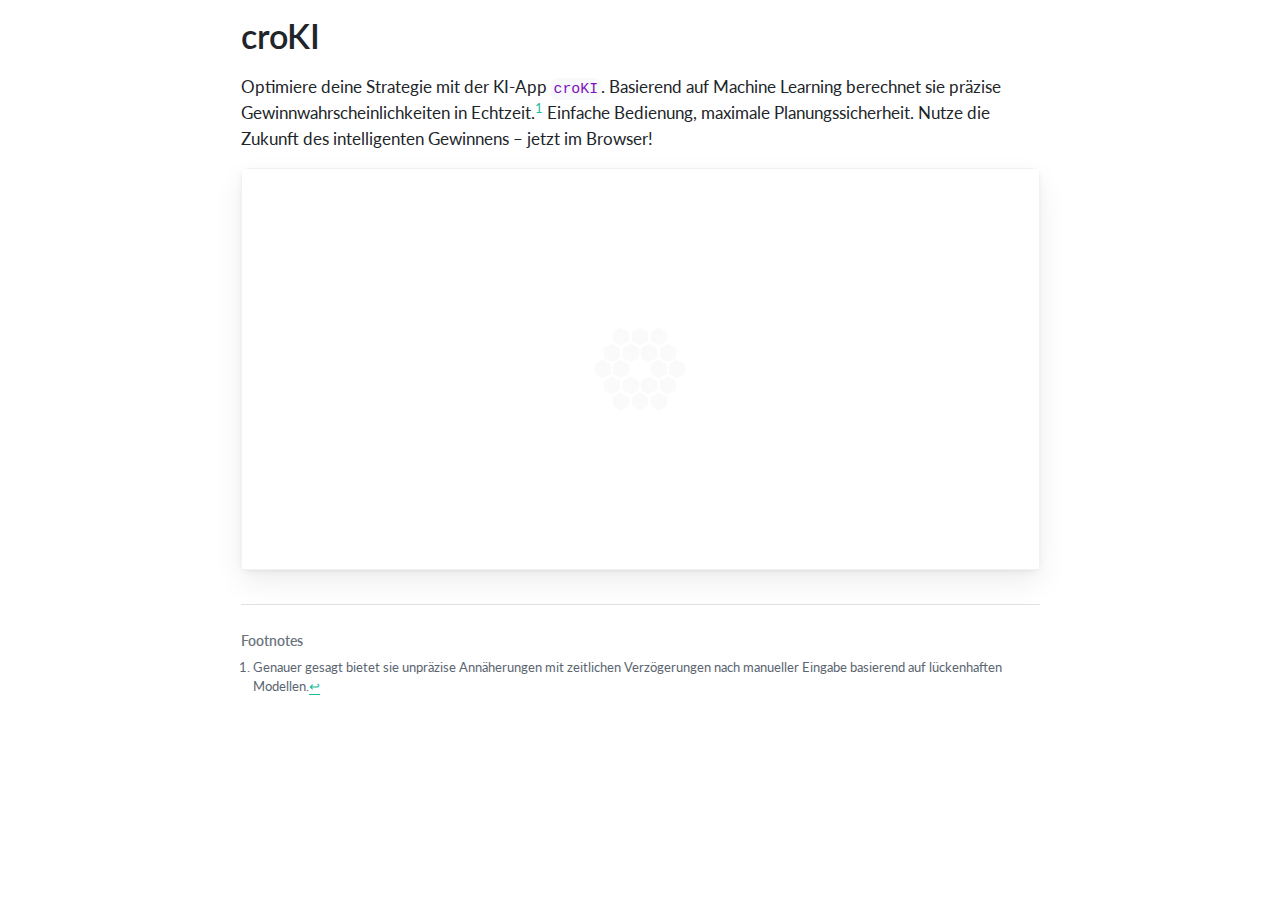
==== croKI.html @ cc106faa "made model more intuitive" ====
<!DOCTYPE html>
<html xmlns="http://www.w3.org/1999/xhtml" lang="en" xml:lang="en"><head>

<meta charset="utf-8">
<meta name="generator" content="quarto-1.4.515">

<meta name="viewport" content="width=device-width, initial-scale=1.0, user-scalable=yes">


<title>croKI</title>
<style>
code{white-space: pre-wrap;}
span.smallcaps{font-variant: small-caps;}
div.columns{display: flex; gap: min(4vw, 1.5em);}
div.column{flex: auto; overflow-x: auto;}
div.hanging-indent{margin-left: 1.5em; text-indent: -1.5em;}
ul.task-list{list-style: none;}
ul.task-list li input[type="checkbox"] {
  width: 0.8em;
  margin: 0 0.8em 0.2em -1em; /* quarto-specific, see https://github.com/quarto-dev/quarto-cli/issues/4556 */ 
  vertical-align: middle;
}
</style>


<script src="croKI_files/libs/clipboard/clipboard.min.js"></script>
<script src="croKI_files/libs/quarto-html/quarto.js"></script>
<script src="croKI_files/libs/quarto-html/popper.min.js"></script>
<script src="croKI_files/libs/quarto-html/tippy.umd.min.js"></script>
<script src="croKI_files/libs/quarto-html/anchor.min.js"></script>
<link href="croKI_files/libs/quarto-html/tippy.css" rel="stylesheet">
<link href="croKI_files/libs/quarto-html/quarto-syntax-highlighting.css" rel="stylesheet" id="quarto-text-highlighting-styles">
<script src="croKI_files/libs/bootstrap/bootstrap.min.js"></script>
<link href="croKI_files/libs/bootstrap/bootstrap-icons.css" rel="stylesheet">
<link href="croKI_files/libs/bootstrap/bootstrap.min.css" rel="stylesheet" id="quarto-bootstrap" data-mode="light">
<meta name="shinylive:serviceworker_dir" content=".">
<script src="croKI_files/libs/quarto-contrib/shinylive-0.2.3/shinylive/load-shinylive-sw.js" type="module"></script>
<script src="croKI_files/libs/quarto-contrib/shinylive-0.2.3/shinylive/run-python-blocks.js" type="module"></script>
<link href="croKI_files/libs/quarto-contrib/shinylive-0.2.3/shinylive/shinylive.css" rel="stylesheet">
<link href="croKI_files/libs/quarto-contrib/shinylive-quarto-css/shinylive-quarto.css" rel="stylesheet">


</head>

<body class="fullcontent">

<div id="quarto-content" class="page-columns page-rows-contents page-layout-article">

<main class="content" id="quarto-document-content">

<header id="title-block-header" class="quarto-title-block default">
<div class="quarto-title">
<h1 class="title">croKI</h1>
</div>



<div class="quarto-title-meta">

    
  
    
  </div>
  


</header>


<p>Optimiere deine Strategie mit der KI-App <code>croKI</code>. Basierend auf Machine Learning berechnet sie präzise Gewinnwahrscheinlichkeiten in Echtzeit.<a href="#fn1" class="footnote-ref" id="fnref1" role="doc-noteref"><sup>1</sup></a> Einfache Bedienung, maximale Planungssicherheit. Nutze die Zukunft des intelligenten Gewinnens – jetzt im Browser!</p>
<pre class="shinylive-r" data-engine="r"><code>#| standalone: true
#| viewerHeight: 400

library(shiny)

train_data &lt;- structure(list(winner = c(0, 0, 0, 1, 0, 0, 0, 1, 0, 0, 0, 1, 
0, 0, 0, 1, 1, 0, 0, 0, 1, 0, 0, 0, 1, 0, 0, 0, 1, 0, 0, 0, 0, 
0, 0, 1, 0, 0, 0, 1, 0, 0, 0, 1, 0, 0, 0, 1, 1, 0, 0, 0, 1, 0, 
0, 0, 1, 0, 0, 0, 1, 0, 0, 0, 0, 1, 1, 0, 0, 1, 1, 0, 0, 1, 1, 
0, 0, 1, 1, 0, 1, 0, 0, 0, 1, 0, 0, 0, 1, 0, 0, 0, 1, 0, 0, 0, 
0, 0, 1, 0, 0, 0, 1, 0, 0, 0, 1, 0, 0, 0, 1, 0, 1, 0, 0, 0, 1, 
0, 0, 0, 1, 0, 0, 0, 1, 0, 0, 0, 0, 0, 0, 1, 0, 0, 0, 1, 0, 0, 
0, 1, 0, 0, 0, 1, 1, 0, 0, 0, 1, 0, 0, 0, 1, 0, 0, 0, 1, 0, 0, 
0, 1, 0, 0, 0, 1, 0, 0, 0, 1, 0, 0, 0, 1, 0, 0, 0, 1, 0, 0, 0, 
1, 0, 0, 0, 1, 0, 0, 0, 1, 0, 0, 0, 0, 1, 0, 0, 1, 0, 0, 1, 0, 
0, 1, 0, 0, 1, 0, 0, 1, 0), gesamtpunkte = c(120L, 125L, 120L, 
140L, 120L, 125L, 120L, 140L, 120L, 125L, 120L, 140L, 120L, 125L, 
120L, 140L, 170L, 100L, 105L, 150L, 170L, 100L, 105L, 150L, 170L, 
100L, 105L, 150L, 170L, 100L, 105L, 150L, 90L, 55L, 110L, 200L, 
90L, 55L, 110L, 200L, 90L, 55L, 110L, 200L, 90L, 55L, 110L, 200L, 
235L, 200L, 150L, 135L, 235L, 200L, 150L, 135L, 235L, 200L, 150L, 
135L, 235L, 200L, 150L, 135L, 115L, 155L, 155L, 125L, 115L, 155L, 
155L, 125L, 115L, 155L, 155L, 125L, 115L, 155L, 155L, 125L, 145L, 
55L, 135L, 110L, 145L, 55L, 135L, 110L, 145L, 55L, 135L, 110L, 
145L, 55L, 135L, 110L, 155L, 110L, 190L, 130L, 155L, 110L, 190L, 
130L, 155L, 110L, 190L, 130L, 155L, 110L, 190L, 130L, 215L, 160L, 
155L, 100L, 215L, 160L, 155L, 100L, 215L, 160L, 155L, 100L, 215L, 
160L, 155L, 100L, 90L, 130L, 115L, 165L, 90L, 130L, 115L, 165L, 
90L, 130L, 115L, 165L, 90L, 130L, 115L, 165L, 140L, 110L, 125L, 
110L, 140L, 110L, 125L, 110L, 140L, 110L, 125L, 110L, 140L, 110L, 
125L, 110L, 120L, 70L, 100L, 105L, 120L, 70L, 100L, 105L, 120L, 
70L, 100L, 105L, 120L, 70L, 100L, 105L, 240L, 170L, 80L, 125L, 
240L, 170L, 80L, 125L, 240L, 170L, 80L, 125L, 240L, 170L, 80L, 
125L, 125L, 165L, 65L, 125L, 165L, 65L, 125L, 165L, 65L, 80L, 
135L, 80L, 80L, 135L, 80L, 80L, 135L, 80L), rundenPunkte_kumuliert = c(0L, 
55L, 50L, 60L, 40L, 75L, 100L, 85L, 60L, 95L, 120L, 120L, 120L, 
125L, 120L, 140L, 70L, 30L, 40L, 45L, 110L, 60L, 70L, 75L, 130L, 
70L, 85L, 110L, 170L, 100L, 105L, 150L, 5L, 20L, 10L, 70L, 45L, 
30L, 25L, 100L, 80L, 40L, 70L, 155L, 90L, 55L, 110L, 200L, 80L, 
35L, 45L, 15L, 110L, 80L, 75L, 45L, 210L, 140L, 100L, 95L, 235L, 
200L, 150L, 135L, 30L, 35L, 65L, 40L, 30L, 55L, 80L, 80L, 85L, 
105L, 135L, 110L, 115L, 155L, 155L, 125L, 20L, 0L, 25L, 40L, 
50L, 10L, 65L, 60L, 105L, 25L, 115L, 95L, 145L, 55L, 135L, 110L, 
50L, 45L, 55L, 50L, 95L, 65L, 95L, 90L, 130L, 110L, 160L, 120L, 
155L, 110L, 190L, 130L, 20L, 5L, 45L, 30L, 80L, 40L, 80L, 75L, 
170L, 90L, 80L, 85L, 215L, 160L, 155L, 100L, 30L, 10L, 15L, 20L, 
30L, 60L, 35L, 70L, 70L, 100L, 75L, 125L, 90L, 130L, 115L, 165L, 
40L, 0L, 30L, 25L, 100L, 0L, 60L, 55L, 110L, 55L, 90L, 90L, 140L, 
110L, 125L, 110L, 0L, 20L, 0L, 35L, 40L, 20L, 30L, 70L, 95L, 
40L, 40L, 80L, 120L, 70L, 100L, 105L, 65L, 70L, 15L, 10L, 130L, 
100L, 15L, 10L, 210L, 145L, 30L, 95L, 240L, 170L, 80L, 125L, 
55L, 60L, 25L, 75L, 85L, 35L, 125L, 165L, 65L, 30L, 90L, 40L, 
60L, 100L, 75L, 80L, 135L, 80L), Round = c(1L, 1L, 1L, 1L, 2L, 
2L, 2L, 2L, 3L, 3L, 3L, 3L, 4L, 4L, 4L, 4L, 1L, 1L, 1L, 1L, 2L, 
2L, 2L, 2L, 3L, 3L, 3L, 3L, 4L, 4L, 4L, 4L, 1L, 1L, 1L, 1L, 2L, 
2L, 2L, 2L, 3L, 3L, 3L, 3L, 4L, 4L, 4L, 4L, 1L, 1L, 1L, 1L, 2L, 
2L, 2L, 2L, 3L, 3L, 3L, 3L, 4L, 4L, 4L, 4L, 1L, 1L, 1L, 1L, 2L, 
2L, 2L, 2L, 3L, 3L, 3L, 3L, 4L, 4L, 4L, 4L, 1L, 1L, 1L, 1L, 2L, 
2L, 2L, 2L, 3L, 3L, 3L, 3L, 4L, 4L, 4L, 4L, 1L, 1L, 1L, 1L, 2L, 
2L, 2L, 2L, 3L, 3L, 3L, 3L, 4L, 4L, 4L, 4L, 1L, 1L, 1L, 1L, 2L, 
2L, 2L, 2L, 3L, 3L, 3L, 3L, 4L, 4L, 4L, 4L, 1L, 1L, 1L, 1L, 2L, 
2L, 2L, 2L, 3L, 3L, 3L, 3L, 4L, 4L, 4L, 4L, 1L, 1L, 1L, 1L, 2L, 
2L, 2L, 2L, 3L, 3L, 3L, 3L, 4L, 4L, 4L, 4L, 1L, 1L, 1L, 1L, 2L, 
2L, 2L, 2L, 3L, 3L, 3L, 3L, 4L, 4L, 4L, 4L, 1L, 1L, 1L, 1L, 2L, 
2L, 2L, 2L, 3L, 3L, 3L, 3L, 4L, 4L, 4L, 4L, 1L, 1L, 1L, 2L, 2L, 
2L, 3L, 3L, 3L, 1L, 1L, 1L, 2L, 2L, 2L, 3L, 3L, 3L), abstandZu1_kumuliert = c(60, 
5, 10, 0, 60, 25, 0, 15, 60, 25, 0, 0, 20, 15, 20, 0, 0, 40, 
30, 25, 0, 50, 40, 35, 0, 60, 45, 20, 0, 70, 65, 20, 65, 50, 
60, 0, 55, 70, 75, 0, 75, 115, 85, 0, 110, 145, 90, 0, 0, 45, 
35, 65, 0, 30, 35, 65, 0, 70, 110, 115, 0, 35, 85, 100, 35, 30, 
0, 25, 50, 25, 0, 0, 50, 30, 0, 25, 40, 0, 0, 30, 20, 40, 15, 
0, 15, 55, 0, 5, 10, 90, 0, 20, 0, 90, 10, 35, 5, 10, 0, 5, 0, 
30, 0, 5, 30, 50, 0, 40, 35, 80, 0, 60, 25, 40, 0, 15, 0, 40, 
0, 5, 0, 80, 90, 85, 0, 55, 60, 115, 0, 20, 15, 10, 40, 10, 35, 
0, 55, 25, 50, 0, 75, 35, 50, 0, 0, 40, 10, 15, 0, 100, 40, 45, 
0, 55, 20, 20, 0, 30, 15, 30, 35, 15, 35, 0, 30, 50, 40, 0, 0, 
55, 55, 15, 0, 50, 20, 15, 5, 0, 55, 60, 0, 30, 115, 120, 0, 
65, 180, 115, 0, 70, 160, 115, 5, 0, 35, 10, 0, 50, 40, 0, 100, 
60, 0, 50, 40, 0, 25, 55, 0, 55)), row.names = c(NA, -210L), class = c("tbl_df", 
"tbl", "data.frame"))

ui &lt;- fluidPage(
  wellPanel(
    selectInput(inputId = "round",
                label = "Spielrunde",
                choices = c(1:3),
                selected = 1),
    sliderInput(inputId = "score",
                label = "Gesamtpunkte",
                min = 0,
                max = 200,
                step = 5,
                value = 35),
    sliderInput(inputId = "deficit",
                label = "Punkte zu Platz 1",
                min = 0,
                max = 100,
                step = 5,
                value = 10)
  ),
  
  wellPanel(
    textOutput(outputId = "text")
  )
)

server &lt;- function(input, output, session) {
  modelLR &lt;-  reactiveValues(prob = NULL)
  modelOLS &lt;-  reactiveValues(score = NULL)
  observe({
    LR &lt;- glm(winner ~ rundenPunkte_kumuliert*Round + abstandZu1_kumuliert*Round, data = train_data, family = "binomial")
    OLS &lt;- lm(gesamtpunkte ~ rundenPunkte_kumuliert*Round, data = train_data)
    new &lt;- data.frame(rundenPunkte_kumuliert  = as.numeric(input$score),
                      Round = as.numeric(input$round),
                      abstandZu1_kumuliert = as.numeric(input$deficit))
    modelLR$prob &lt;- predict(LR, new, type = "response")
    modelOLS$score &lt;- round(predict(OLS, new) / 5) * 5 
  })
  output$text &lt;- renderText({
    paste0("Gewinnwahrscheinlichkeit: ", round(modelLR$prob, 3), " (", modelOLS$score, " Punkte)")
  })
}

shinyApp(ui = ui, server = server)</code></pre>


<div id="quarto-appendix" class="default"><aside id="footnotes" class="footnotes footnotes-end-of-document" role="doc-endnotes"><h2 class="anchored quarto-appendix-heading">Footnotes</h2>

<ol>
<li id="fn1"><p>Genauer gesagt bietet sie unpräzise Annäherungen mit zeitlichen Verzögerungen nach manueller Eingabe basierend auf lückenhaften Modellen.<a href="#fnref1" class="footnote-back" role="doc-backlink">↩︎</a></p></li>
</ol>
</aside></div></main>
<!-- /main column -->
<script id="quarto-html-after-body" type="application/javascript">
window.document.addEventListener("DOMContentLoaded", function (event) {
  const toggleBodyColorMode = (bsSheetEl) => {
    const mode = bsSheetEl.getAttribute("data-mode");
    const bodyEl = window.document.querySelector("body");
    if (mode === "dark") {
      bodyEl.classList.add("quarto-dark");
      bodyEl.classList.remove("quarto-light");
    } else {
      bodyEl.classList.add("quarto-light");
      bodyEl.classList.remove("quarto-dark");
    }
  }
  const toggleBodyColorPrimary = () => {
    const bsSheetEl = window.document.querySelector("link#quarto-bootstrap");
    if (bsSheetEl) {
      toggleBodyColorMode(bsSheetEl);
    }
  }
  toggleBodyColorPrimary();  
  const icon = "";
  const anchorJS = new window.AnchorJS();
  anchorJS.options = {
    placement: 'right',
    icon: icon
  };
  anchorJS.add('.anchored');
  const isCodeAnnotation = (el) => {
    for (const clz of el.classList) {
      if (clz.startsWith('code-annotation-')) {                     
        return true;
      }
    }
    return false;
  }
  const clipboard = new window.ClipboardJS('.code-copy-button', {
    text: function(trigger) {
      const codeEl = trigger.previousElementSibling.cloneNode(true);
      for (const childEl of codeEl.children) {
        if (isCodeAnnotation(childEl)) {
          childEl.remove();
        }
      }
      return codeEl.innerText;
    }
  });
  clipboard.on('success', function(e) {
    // button target
    const button = e.trigger;
    // don't keep focus
    button.blur();
    // flash "checked"
    button.classList.add('code-copy-button-checked');
    var currentTitle = button.getAttribute("title");
    button.setAttribute("title", "Copied!");
    let tooltip;
    if (window.bootstrap) {
      button.setAttribute("data-bs-toggle", "tooltip");
      button.setAttribute("data-bs-placement", "left");
      button.setAttribute("data-bs-title", "Copied!");
      tooltip = new bootstrap.Tooltip(button, 
        { trigger: "manual", 
          customClass: "code-copy-button-tooltip",
          offset: [0, -8]});
      tooltip.show();    
    }
    setTimeout(function() {
      if (tooltip) {
        tooltip.hide();
        button.removeAttribute("data-bs-title");
        button.removeAttribute("data-bs-toggle");
        button.removeAttribute("data-bs-placement");
      }
      button.setAttribute("title", currentTitle);
      button.classList.remove('code-copy-button-checked');
    }, 1000);
    // clear code selection
    e.clearSelection();
  });
  function tippyHover(el, contentFn, onTriggerFn, onUntriggerFn) {
    const config = {
      allowHTML: true,
      maxWidth: 500,
      delay: 100,
      arrow: false,
      appendTo: function(el) {
          return el.parentElement;
      },
      interactive: true,
      interactiveBorder: 10,
      theme: 'quarto',
      placement: 'bottom-start',
    };
    if (contentFn) {
      config.content = contentFn;
    }
    if (onTriggerFn) {
      config.onTrigger = onTriggerFn;
    }
    if (onUntriggerFn) {
      config.onUntrigger = onUntriggerFn;
    }
    window.tippy(el, config); 
  }
  const noterefs = window.document.querySelectorAll('a[role="doc-noteref"]');
  for (var i=0; i<noterefs.length; i++) {
    const ref = noterefs[i];
    tippyHover(ref, function() {
      // use id or data attribute instead here
      let href = ref.getAttribute('data-footnote-href') || ref.getAttribute('href');
      try { href = new URL(href).hash; } catch {}
      const id = href.replace(/^#\/?/, "");
      const note = window.document.getElementById(id);
      return note.innerHTML;
    });
  }
  const xrefs = window.document.querySelectorAll('a.quarto-xref');
  const processXRef = (id, note) => {
    // Strip column container classes
    const stripColumnClz = (el) => {
      el.classList.remove("page-full", "page-columns");
      if (el.children) {
        for (const child of el.children) {
          stripColumnClz(child);
        }
      }
    }
    stripColumnClz(note)
    const typesetMath = (el) => {
      if (window.MathJax) {
        // MathJax Typeset
        window.MathJax.typeset([el]);
      } else if (window.katex) {
        // KaTeX Render
        var mathElements = el.getElementsByClassName("math");
        var macros = [];
        for (var i = 0; i < mathElements.length; i++) {
          var texText = mathElements[i].firstChild;
          if (mathElements[i].tagName == "SPAN") {
            window.katex.render(texText.data, mathElements[i], {
              displayMode: mathElements[i].classList.contains('display'),
              throwOnError: false,
              macros: macros,
              fleqn: false
            });
          }
        }
      }
    }
    if (id === null || id.startsWith('sec-')) {
      // Special case sections, only their first couple elements
      const container = document.createElement("div");
      if (note.children && note.children.length > 2) {
        container.appendChild(note.children[0].cloneNode(true));
        for (let i = 1; i < note.children.length; i++) {
          const child = note.children[i];
          if (child.tagName === "P" && child.innerText === "") {
            continue;
          } else {
            container.appendChild(child.cloneNode(true));
            break;
          }
        }
        typesetMath(container);
        return container.innerHTML
      } else {
        typesetMath(note);
        return note.innerHTML;
      }
    } else {
      // Remove any anchor links if they are present
      const anchorLink = note.querySelector('a.anchorjs-link');
      if (anchorLink) {
        anchorLink.remove();
      }
      typesetMath(note);
      return note.innerHTML;
    }
  }
  for (var i=0; i<xrefs.length; i++) {
    const xref = xrefs[i];
    tippyHover(xref, undefined, function(instance) {
      instance.disable();
      let url = xref.getAttribute('href');
      let hash = undefined; 
      if (url.startsWith('#')) {
        hash = url;
      } else {
        try { hash = new URL(url).hash; } catch {}
      }
      if (hash) {
        const id = hash.replace(/^#\/?/, "");
        const note = window.document.getElementById(id);
        if (note !== null) {
          try {
            const html = processXRef(id, note.cloneNode(true));
            instance.setContent(html);
          } finally {
            instance.enable();
            instance.show();
          }
        } else {
          // See if we can fetch this
          fetch(url.split('#')[0])
          .then(res => res.text())
          .then(html => {
            const parser = new DOMParser();
            const htmlDoc = parser.parseFromString(html, "text/html");
            const note = htmlDoc.getElementById(id);
            if (note !== null) {
              const html = processXRef(id, note);
              instance.setContent(html);
            } 
          }).finally(() => {
            instance.enable();
            instance.show();
          });
        }
      } else {
        // See if we can fetch a full url (with no hash to target)
        // This is a special case and we should probably do some content thinning / targeting
        fetch(url)
        .then(res => res.text())
        .then(html => {
          const parser = new DOMParser();
          const htmlDoc = parser.parseFromString(html, "text/html");
          const note = htmlDoc.querySelector('main.content');
          if (note !== null) {
            // This should only happen for chapter cross references
            // (since there is no id in the URL)
            // remove the first header
            if (note.children.length > 0 && note.children[0].tagName === "HEADER") {
              note.children[0].remove();
            }
            const html = processXRef(null, note);
            instance.setContent(html);
          } 
        }).finally(() => {
          instance.enable();
          instance.show();
        });
      }
    }, function(instance) {
    });
  }
      let selectedAnnoteEl;
      const selectorForAnnotation = ( cell, annotation) => {
        let cellAttr = 'data-code-cell="' + cell + '"';
        let lineAttr = 'data-code-annotation="' +  annotation + '"';
        const selector = 'span[' + cellAttr + '][' + lineAttr + ']';
        return selector;
      }
      const selectCodeLines = (annoteEl) => {
        const doc = window.document;
        const targetCell = annoteEl.getAttribute("data-target-cell");
        const targetAnnotation = annoteEl.getAttribute("data-target-annotation");
        const annoteSpan = window.document.querySelector(selectorForAnnotation(targetCell, targetAnnotation));
        const lines = annoteSpan.getAttribute("data-code-lines").split(",");
        const lineIds = lines.map((line) => {
          return targetCell + "-" + line;
        })
        let top = null;
        let height = null;
        let parent = null;
        if (lineIds.length > 0) {
            //compute the position of the single el (top and bottom and make a div)
            const el = window.document.getElementById(lineIds[0]);
            top = el.offsetTop;
            height = el.offsetHeight;
            parent = el.parentElement.parentElement;
          if (lineIds.length > 1) {
            const lastEl = window.document.getElementById(lineIds[lineIds.length - 1]);
            const bottom = lastEl.offsetTop + lastEl.offsetHeight;
            height = bottom - top;
          }
          if (top !== null && height !== null && parent !== null) {
            // cook up a div (if necessary) and position it 
            let div = window.document.getElementById("code-annotation-line-highlight");
            if (div === null) {
              div = window.document.createElement("div");
              div.setAttribute("id", "code-annotation-line-highlight");
              div.style.position = 'absolute';
              parent.appendChild(div);
            }
            div.style.top = top - 2 + "px";
            div.style.height = height + 4 + "px";
            div.style.left = 0;
            let gutterDiv = window.document.getElementById("code-annotation-line-highlight-gutter");
            if (gutterDiv === null) {
              gutterDiv = window.document.createElement("div");
              gutterDiv.setAttribute("id", "code-annotation-line-highlight-gutter");
              gutterDiv.style.position = 'absolute';
              const codeCell = window.document.getElementById(targetCell);
              const gutter = codeCell.querySelector('.code-annotation-gutter');
              gutter.appendChild(gutterDiv);
            }
            gutterDiv.style.top = top - 2 + "px";
            gutterDiv.style.height = height + 4 + "px";
          }
          selectedAnnoteEl = annoteEl;
        }
      };
      const unselectCodeLines = () => {
        const elementsIds = ["code-annotation-line-highlight", "code-annotation-line-highlight-gutter"];
        elementsIds.forEach((elId) => {
          const div = window.document.getElementById(elId);
          if (div) {
            div.remove();
          }
        });
        selectedAnnoteEl = undefined;
      };
        // Handle positioning of the toggle
    window.addEventListener(
      "resize",
      throttle(() => {
        elRect = undefined;
        if (selectedAnnoteEl) {
          selectCodeLines(selectedAnnoteEl);
        }
      }, 10)
    );
    function throttle(fn, ms) {
    let throttle = false;
    let timer;
      return (...args) => {
        if(!throttle) { // first call gets through
            fn.apply(this, args);
            throttle = true;
        } else { // all the others get throttled
            if(timer) clearTimeout(timer); // cancel #2
            timer = setTimeout(() => {
              fn.apply(this, args);
              timer = throttle = false;
            }, ms);
        }
      };
    }
      // Attach click handler to the DT
      const annoteDls = window.document.querySelectorAll('dt[data-target-cell]');
      for (const annoteDlNode of annoteDls) {
        annoteDlNode.addEventListener('click', (event) => {
          const clickedEl = event.target;
          if (clickedEl !== selectedAnnoteEl) {
            unselectCodeLines();
            const activeEl = window.document.querySelector('dt[data-target-cell].code-annotation-active');
            if (activeEl) {
              activeEl.classList.remove('code-annotation-active');
            }
            selectCodeLines(clickedEl);
            clickedEl.classList.add('code-annotation-active');
          } else {
            // Unselect the line
            unselectCodeLines();
            clickedEl.classList.remove('code-annotation-active');
          }
        });
      }
  const findCites = (el) => {
    const parentEl = el.parentElement;
    if (parentEl) {
      const cites = parentEl.dataset.cites;
      if (cites) {
        return {
          el,
          cites: cites.split(' ')
        };
      } else {
        return findCites(el.parentElement)
      }
    } else {
      return undefined;
    }
  };
  var bibliorefs = window.document.querySelectorAll('a[role="doc-biblioref"]');
  for (var i=0; i<bibliorefs.length; i++) {
    const ref = bibliorefs[i];
    const citeInfo = findCites(ref);
    if (citeInfo) {
      tippyHover(citeInfo.el, function() {
        var popup = window.document.createElement('div');
        citeInfo.cites.forEach(function(cite) {
          var citeDiv = window.document.createElement('div');
          citeDiv.classList.add('hanging-indent');
          citeDiv.classList.add('csl-entry');
          var biblioDiv = window.document.getElementById('ref-' + cite);
          if (biblioDiv) {
            citeDiv.innerHTML = biblioDiv.innerHTML;
          }
          popup.appendChild(citeDiv);
        });
        return popup.innerHTML;
      });
    }
  }
});
</script>
</div> <!-- /content -->




</body></html>
---- croKI_files/libs/quarto-html/tippy.css ----
.tippy-box[data-animation=fade][data-state=hidden]{opacity:0}[data-tippy-root]{max-width:calc(100vw - 10px)}.tippy-box{position:relative;background-color:#333;color:#fff;border-radius:4px;font-size:14px;line-height:1.4;white-space:normal;outline:0;transition-property:transform,visibility,opacity}.tippy-box[data-placement^=top]>.tippy-arrow{bottom:0}.tippy-box[data-placement^=top]>.tippy-arrow:before{bottom:-7px;left:0;border-width:8px 8px 0;border-top-color:initial;transform-origin:center top}.tippy-box[data-placement^=bottom]>.tippy-arrow{top:0}.tippy-box[data-placement^=bottom]>.tippy-arrow:before{top:-7px;left:0;border-width:0 8px 8px;border-bottom-color:initial;transform-origin:center bottom}.tippy-box[data-placement^=left]>.tippy-arrow{right:0}.tippy-box[data-placement^=left]>.tippy-arrow:before{border-width:8px 0 8px 8px;border-left-color:initial;right:-7px;transform-origin:center left}.tippy-box[data-placement^=right]>.tippy-arrow{left:0}.tippy-box[data-placement^=right]>.tippy-arrow:before{left:-7px;border-width:8px 8px 8px 0;border-right-color:initial;transform-origin:center right}.tippy-box[data-inertia][data-state=visible]{transition-timing-function:cubic-bezier(.54,1.5,.38,1.11)}.tippy-arrow{width:16px;height:16px;color:#333}.tippy-arrow:before{content:"";position:absolute;border-color:transparent;border-style:solid}.tippy-content{position:relative;padding:5px 9px;z-index:1}
---- croKI_files/libs/quarto-html/quarto-syntax-highlighting.css ----
/* quarto syntax highlight colors */
:root {
  --quarto-hl-ot-color: #003B4F;
  --quarto-hl-at-color: #657422;
  --quarto-hl-ss-color: #20794D;
  --quarto-hl-an-color: #5E5E5E;
  --quarto-hl-fu-color: #4758AB;
  --quarto-hl-st-color: #20794D;
  --quarto-hl-cf-color: #003B4F;
  --quarto-hl-op-color: #5E5E5E;
  --quarto-hl-er-color: #AD0000;
  --quarto-hl-bn-color: #AD0000;
  --quarto-hl-al-color: #AD0000;
  --quarto-hl-va-color: #111111;
  --quarto-hl-bu-color: inherit;
  --quarto-hl-ex-color: inherit;
  --quarto-hl-pp-color: #AD0000;
  --quarto-hl-in-color: #5E5E5E;
  --quarto-hl-vs-color: #20794D;
  --quarto-hl-wa-color: #5E5E5E;
  --quarto-hl-do-color: #5E5E5E;
  --quarto-hl-im-color: #00769E;
  --quarto-hl-ch-color: #20794D;
  --quarto-hl-dt-color: #AD0000;
  --quarto-hl-fl-color: #AD0000;
  --quarto-hl-co-color: #5E5E5E;
  --quarto-hl-cv-color: #5E5E5E;
  --quarto-hl-cn-color: #8f5902;
  --quarto-hl-sc-color: #5E5E5E;
  --quarto-hl-dv-color: #AD0000;
  --quarto-hl-kw-color: #003B4F;
}

/* other quarto variables */
:root {
  --quarto-font-monospace: SFMono-Regular, Menlo, Monaco, Consolas, "Liberation Mono", "Courier New", monospace;
}

pre > code.sourceCode > span {
  color: #003B4F;
}

code span {
  color: #003B4F;
}

code.sourceCode > span {
  color: #003B4F;
}

div.sourceCode,
div.sourceCode pre.sourceCode {
  color: #003B4F;
}

code span.ot {
  color: #003B4F;
  font-style: inherit;
}

code span.at {
  color: #657422;
  font-style: inherit;
}

code span.ss {
  color: #20794D;
  font-style: inherit;
}

code span.an {
  color: #5E5E5E;
  font-style: inherit;
}

code span.fu {
  color: #4758AB;
  font-style: inherit;
}

code span.st {
  color: #20794D;
  font-style: inherit;
}

code span.cf {
  color: #003B4F;
  font-style: inherit;
}

code span.op {
  color: #5E5E5E;
  font-style: inherit;
}

code span.er {
  color: #AD0000;
  font-style: inherit;
}

code span.bn {
  color: #AD0000;
  font-style: inherit;
}

code span.al {
  color: #AD0000;
  font-style: inherit;
}

code span.va {
  color: #111111;
  font-style: inherit;
}

code span.bu {
  font-style: inherit;
}

code span.ex {
  font-style: inherit;
}

code span.pp {
  color: #AD0000;
  font-style: inherit;
}

code span.in {
  color: #5E5E5E;
  font-style: inherit;
}

code span.vs {
  color: #20794D;
  font-style: inherit;
}

code span.wa {
  color: #5E5E5E;
  font-style: italic;
}

code span.do {
  color: #5E5E5E;
  font-style: italic;
}

code span.im {
  color: #00769E;
  font-style: inherit;
}

code span.ch {
  color: #20794D;
  font-style: inherit;
}

code span.dt {
  color: #AD0000;
  font-style: inherit;
}

code span.fl {
  color: #AD0000;
  font-style: inherit;
}

code span.co {
  color: #5E5E5E;
  font-style: inherit;
}

code span.cv {
  color: #5E5E5E;
  font-style: italic;
}

code span.cn {
  color: #8f5902;
  font-style: inherit;
}

code span.sc {
  color: #5E5E5E;
  font-style: inherit;
}

code span.dv {
  color: #AD0000;
  font-style: inherit;
}

code span.kw {
  color: #003B4F;
  font-style: inherit;
}

.prevent-inlining {
  content: "</";
}

/*# sourceMappingURL=debc5d5d77c3f9108843748ff7464032.css.map */
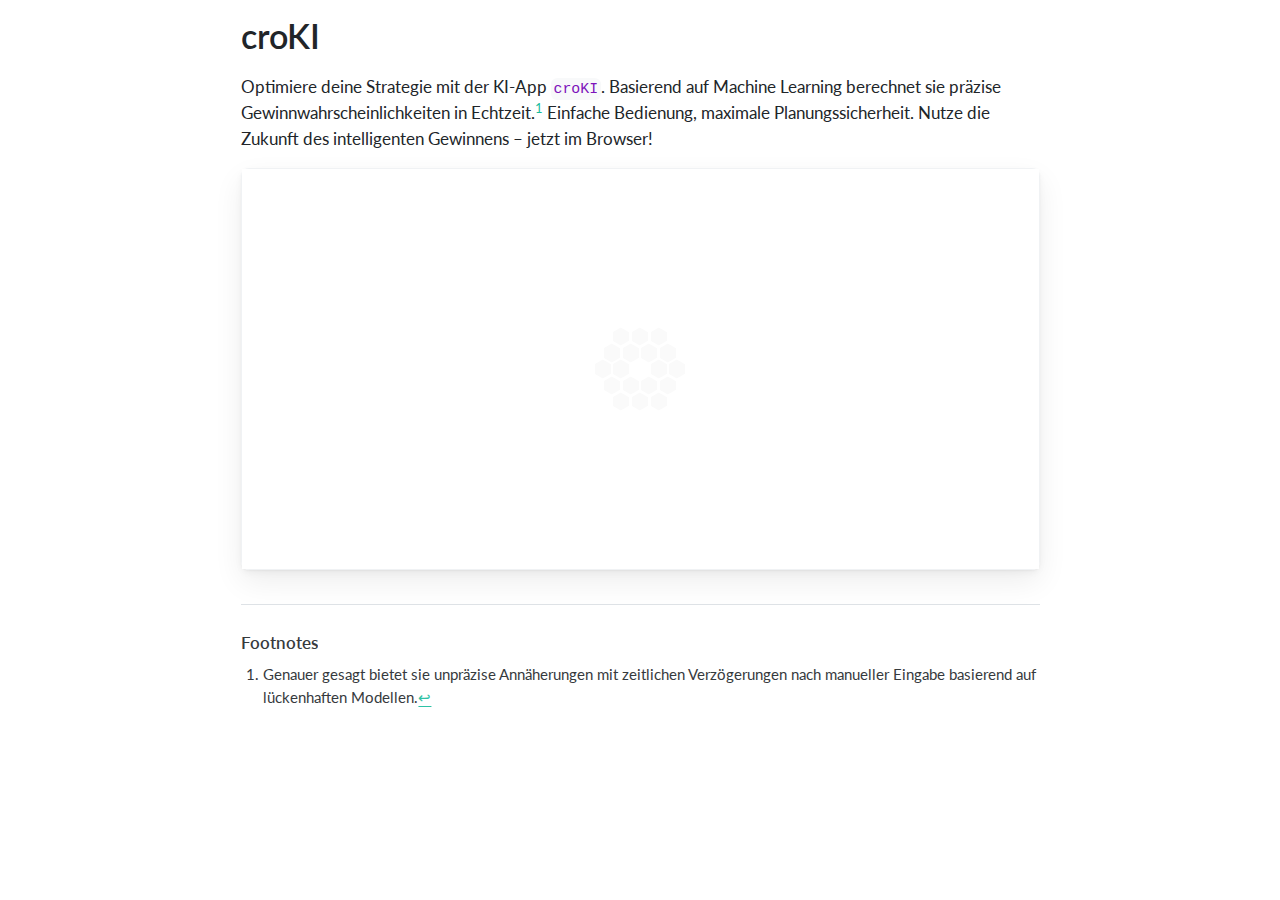
==== commit 82ea1fc3: "Built site for gh-pages" ====
--- a/croKI.html
+++ b/croKI.html
@@ -2,7 +2,7 @@
 <html xmlns="http://www.w3.org/1999/xhtml" lang="en" xml:lang="en"><head>
 
 <meta charset="utf-8">
-<meta name="generator" content="quarto-1.4.515">
+<meta name="generator" content="quarto-1.4.525">
 
 <meta name="viewport" content="width=device-width, initial-scale=1.0, user-scalable=yes">
 
@@ -194,12 +194,12 @@
 shinyApp(ui = ui, server = server)</code></pre>
 
 
-<div id="quarto-appendix" class="default"><aside id="footnotes" class="footnotes footnotes-end-of-document" role="doc-endnotes"><h2 class="anchored quarto-appendix-heading">Footnotes</h2>
+<div id="quarto-appendix" class="default"><section id="footnotes" class="footnotes footnotes-end-of-document" role="doc-endnotes"><h2 class="anchored quarto-appendix-heading">Footnotes</h2>
 
 <ol>
 <li id="fn1"><p>Genauer gesagt bietet sie unpräzise Annäherungen mit zeitlichen Verzögerungen nach manueller Eingabe basierend auf lückenhaften Modellen.<a href="#fnref1" class="footnote-back" role="doc-backlink">↩︎</a></p></li>
 </ol>
-</aside></div></main>
+</section></div></main>
 <!-- /main column -->
 <script id="quarto-html-after-body" type="application/javascript">
 window.document.addEventListener("DOMContentLoaded", function (event) {
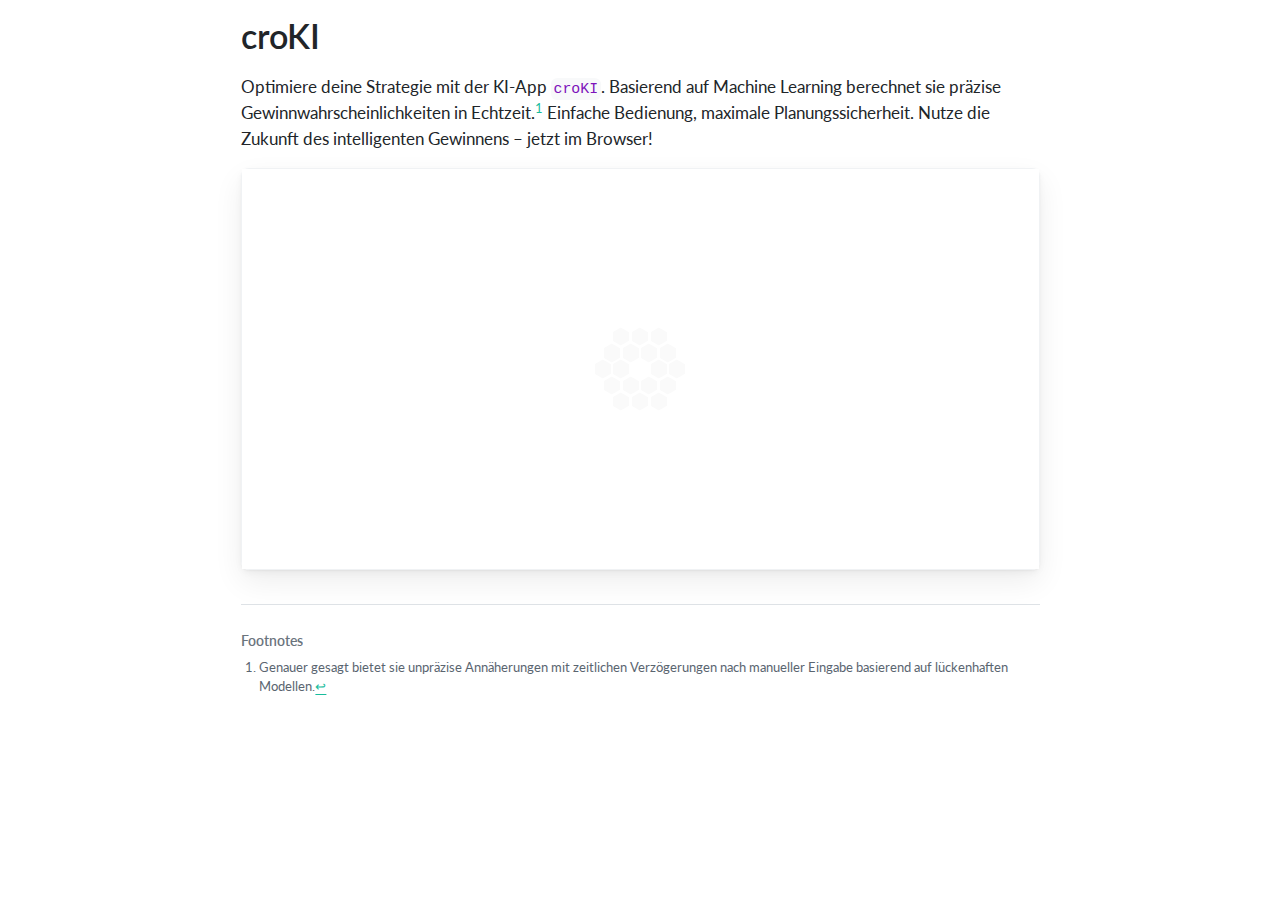
==== commit c6533bd2: "make inputs mobile friendly" ====
--- a/croKI.html
+++ b/croKI.html
@@ -2,7 +2,7 @@
 <html xmlns="http://www.w3.org/1999/xhtml" lang="en" xml:lang="en"><head>
 
 <meta charset="utf-8">
-<meta name="generator" content="quarto-1.4.525">
+<meta name="generator" content="quarto-1.4.515">
 
 <meta name="viewport" content="width=device-width, initial-scale=1.0, user-scalable=yes">
 
@@ -151,10 +151,11 @@
 
 ui &lt;- fluidPage(
   wellPanel(
-    selectInput(inputId = "round",
+    radioButtons(inputId = "round",
                 label = "Spielrunde",
                 choices = c(1:3),
-                selected = 1),
+                selected = 1,
+                inline = TRUE),
     sliderInput(inputId = "score",
                 label = "Gesamtpunkte",
                 min = 0,
@@ -194,12 +195,12 @@
 shinyApp(ui = ui, server = server)</code></pre>
 
 
-<div id="quarto-appendix" class="default"><section id="footnotes" class="footnotes footnotes-end-of-document" role="doc-endnotes"><h2 class="anchored quarto-appendix-heading">Footnotes</h2>
+<div id="quarto-appendix" class="default"><aside id="footnotes" class="footnotes footnotes-end-of-document" role="doc-endnotes"><h2 class="anchored quarto-appendix-heading">Footnotes</h2>
 
 <ol>
 <li id="fn1"><p>Genauer gesagt bietet sie unpräzise Annäherungen mit zeitlichen Verzögerungen nach manueller Eingabe basierend auf lückenhaften Modellen.<a href="#fnref1" class="footnote-back" role="doc-backlink">↩︎</a></p></li>
 </ol>
-</section></div></main>
+</aside></div></main>
 <!-- /main column -->
 <script id="quarto-html-after-body" type="application/javascript">
 window.document.addEventListener("DOMContentLoaded", function (event) {
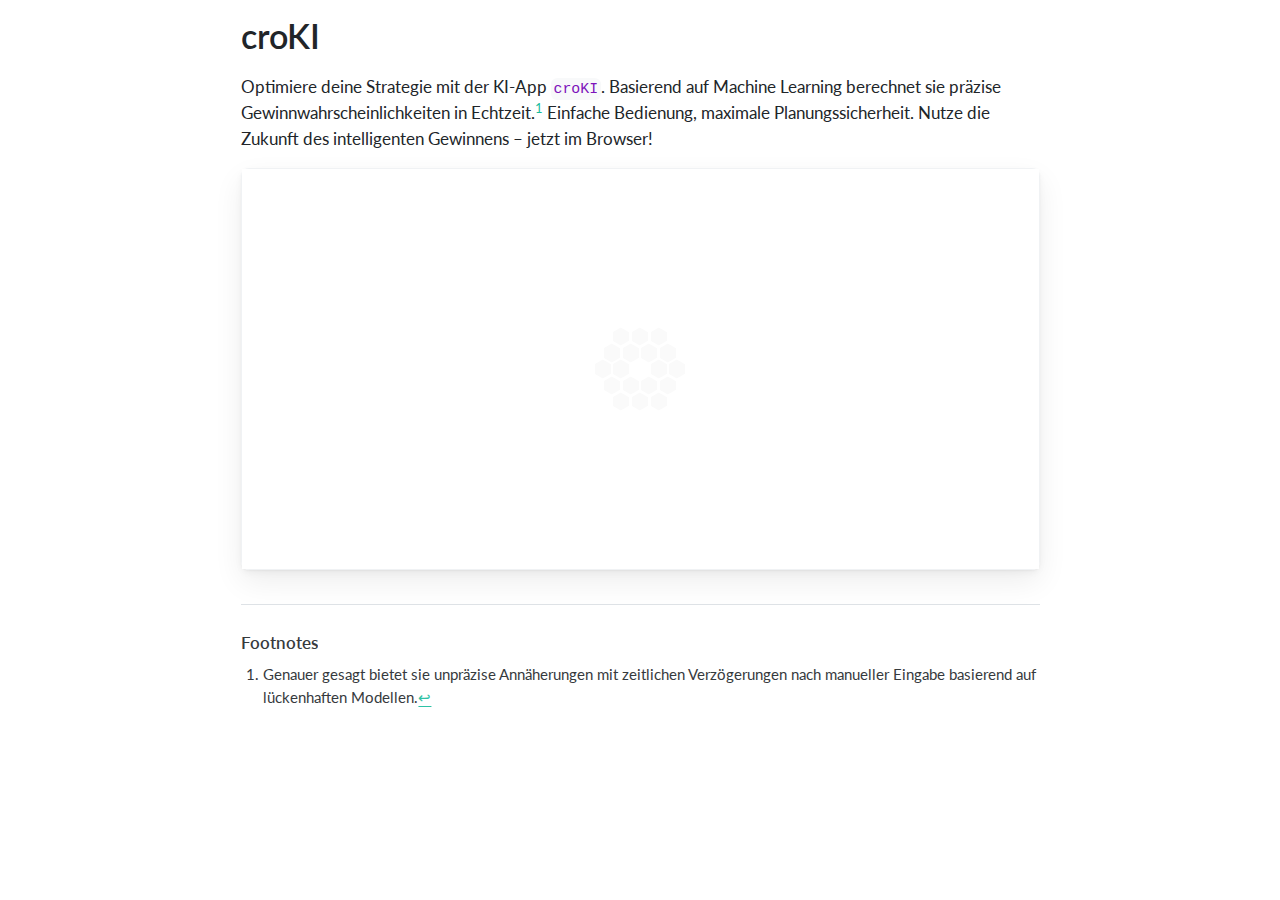
==== commit 49ad2af6: "Built site for gh-pages" ====
--- a/croKI.html
+++ b/croKI.html
@@ -2,7 +2,7 @@
 <html xmlns="http://www.w3.org/1999/xhtml" lang="en" xml:lang="en"><head>
 
 <meta charset="utf-8">
-<meta name="generator" content="quarto-1.4.515">
+<meta name="generator" content="quarto-1.4.525">
 
 <meta name="viewport" content="width=device-width, initial-scale=1.0, user-scalable=yes">
 
@@ -195,12 +195,12 @@
 shinyApp(ui = ui, server = server)</code></pre>
 
 
-<div id="quarto-appendix" class="default"><aside id="footnotes" class="footnotes footnotes-end-of-document" role="doc-endnotes"><h2 class="anchored quarto-appendix-heading">Footnotes</h2>
+<div id="quarto-appendix" class="default"><section id="footnotes" class="footnotes footnotes-end-of-document" role="doc-endnotes"><h2 class="anchored quarto-appendix-heading">Footnotes</h2>
 
 <ol>
 <li id="fn1"><p>Genauer gesagt bietet sie unpräzise Annäherungen mit zeitlichen Verzögerungen nach manueller Eingabe basierend auf lückenhaften Modellen.<a href="#fnref1" class="footnote-back" role="doc-backlink">↩︎</a></p></li>
 </ol>
-</aside></div></main>
+</section></div></main>
 <!-- /main column -->
 <script id="quarto-html-after-body" type="application/javascript">
 window.document.addEventListener("DOMContentLoaded", function (event) {
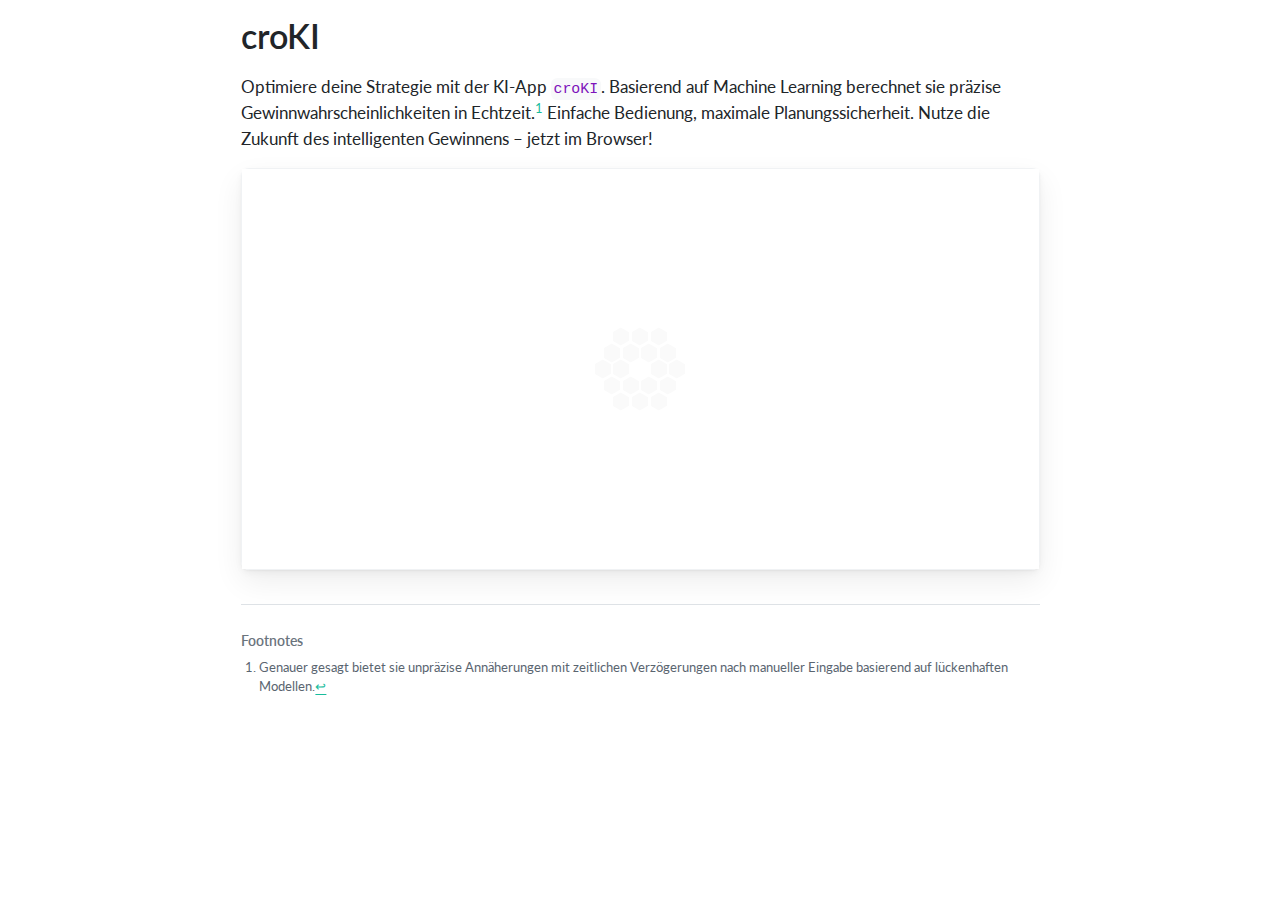
==== commit 84228725: "moved model training out of server function" ====
--- a/croKI.html
+++ b/croKI.html
@@ -2,7 +2,7 @@
 <html xmlns="http://www.w3.org/1999/xhtml" lang="en" xml:lang="en"><head>
 
 <meta charset="utf-8">
-<meta name="generator" content="quarto-1.4.525">
+<meta name="generator" content="quarto-1.4.515">
 
 <meta name="viewport" content="width=device-width, initial-scale=1.0, user-scalable=yes">
 
@@ -149,6 +149,9 @@
 60, 0, 50, 40, 0, 25, 55, 0, 55)), row.names = c(NA, -210L), class = c("tbl_df", 
 "tbl", "data.frame"))
 
+LR &lt;- glm(winner ~ rundenPunkte_kumuliert*Round + abstandZu1_kumuliert*Round, data = train_data, family = "binomial")
+OLS &lt;- lm(gesamtpunkte ~ rundenPunkte_kumuliert*Round, data = train_data)
+
 ui &lt;- fluidPage(
   wellPanel(
     radioButtons(inputId = "round",
@@ -169,7 +172,6 @@
                 step = 5,
                 value = 10)
   ),
-  
   wellPanel(
     textOutput(outputId = "text")
   )
@@ -179,8 +181,6 @@
   modelLR &lt;-  reactiveValues(prob = NULL)
   modelOLS &lt;-  reactiveValues(score = NULL)
   observe({
-    LR &lt;- glm(winner ~ rundenPunkte_kumuliert*Round + abstandZu1_kumuliert*Round, data = train_data, family = "binomial")
-    OLS &lt;- lm(gesamtpunkte ~ rundenPunkte_kumuliert*Round, data = train_data)
     new &lt;- data.frame(rundenPunkte_kumuliert  = as.numeric(input$score),
                       Round = as.numeric(input$round),
                       abstandZu1_kumuliert = as.numeric(input$deficit))
@@ -195,12 +195,12 @@
 shinyApp(ui = ui, server = server)</code></pre>
 
 
-<div id="quarto-appendix" class="default"><section id="footnotes" class="footnotes footnotes-end-of-document" role="doc-endnotes"><h2 class="anchored quarto-appendix-heading">Footnotes</h2>
+<div id="quarto-appendix" class="default"><aside id="footnotes" class="footnotes footnotes-end-of-document" role="doc-endnotes"><h2 class="anchored quarto-appendix-heading">Footnotes</h2>
 
 <ol>
 <li id="fn1"><p>Genauer gesagt bietet sie unpräzise Annäherungen mit zeitlichen Verzögerungen nach manueller Eingabe basierend auf lückenhaften Modellen.<a href="#fnref1" class="footnote-back" role="doc-backlink">↩︎</a></p></li>
 </ol>
-</section></div></main>
+</aside></div></main>
 <!-- /main column -->
 <script id="quarto-html-after-body" type="application/javascript">
 window.document.addEventListener("DOMContentLoaded", function (event) {
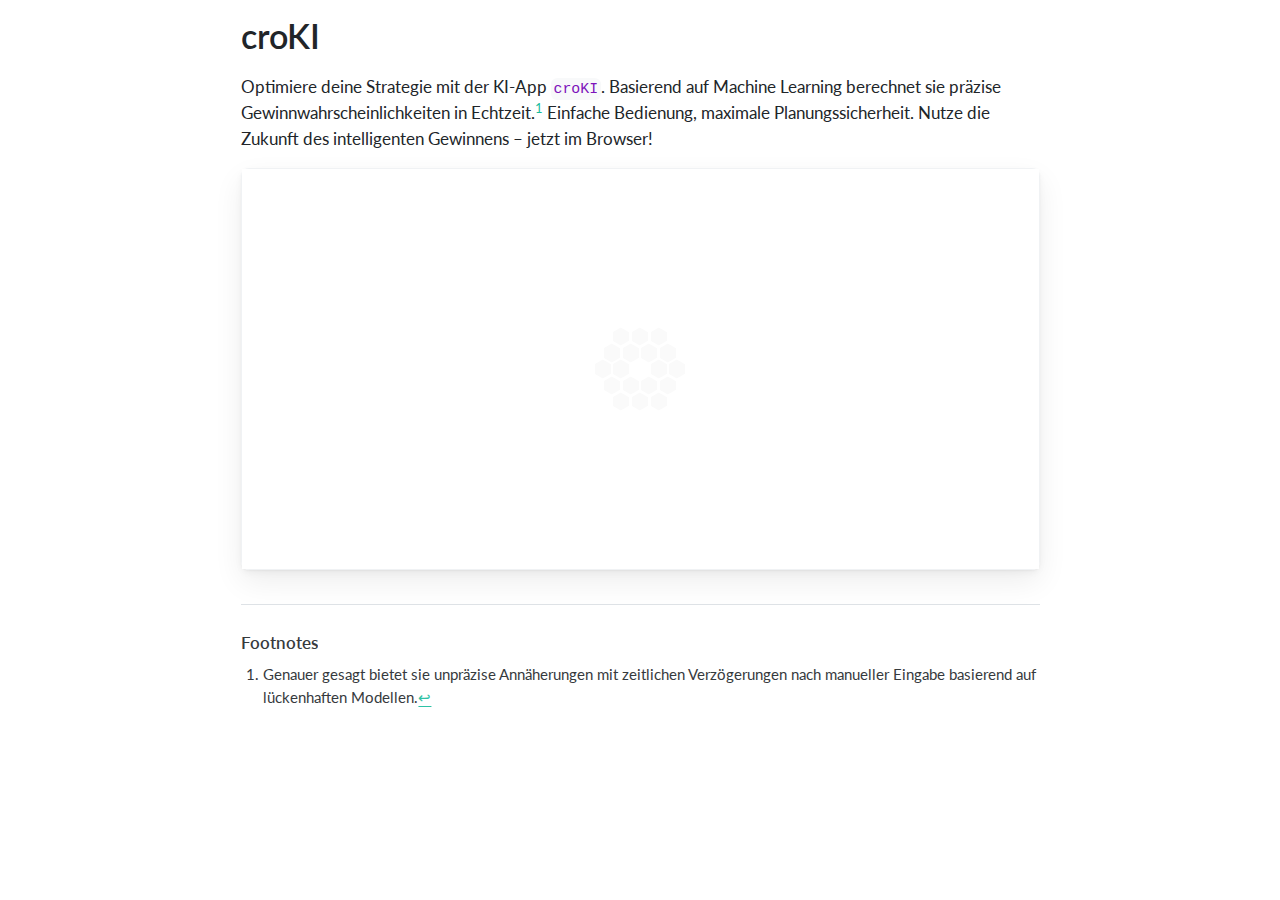
==== commit 0c60f05b: "Built site for gh-pages" ====
--- a/croKI.html
+++ b/croKI.html
@@ -2,7 +2,7 @@
 <html xmlns="http://www.w3.org/1999/xhtml" lang="en" xml:lang="en"><head>
 
 <meta charset="utf-8">
-<meta name="generator" content="quarto-1.4.515">
+<meta name="generator" content="quarto-1.4.525">
 
 <meta name="viewport" content="width=device-width, initial-scale=1.0, user-scalable=yes">
 
@@ -195,12 +195,12 @@
 shinyApp(ui = ui, server = server)</code></pre>
 
 
-<div id="quarto-appendix" class="default"><aside id="footnotes" class="footnotes footnotes-end-of-document" role="doc-endnotes"><h2 class="anchored quarto-appendix-heading">Footnotes</h2>
+<div id="quarto-appendix" class="default"><section id="footnotes" class="footnotes footnotes-end-of-document" role="doc-endnotes"><h2 class="anchored quarto-appendix-heading">Footnotes</h2>
 
 <ol>
 <li id="fn1"><p>Genauer gesagt bietet sie unpräzise Annäherungen mit zeitlichen Verzögerungen nach manueller Eingabe basierend auf lückenhaften Modellen.<a href="#fnref1" class="footnote-back" role="doc-backlink">↩︎</a></p></li>
 </ol>
-</aside></div></main>
+</section></div></main>
 <!-- /main column -->
 <script id="quarto-html-after-body" type="application/javascript">
 window.document.addEventListener("DOMContentLoaded", function (event) {
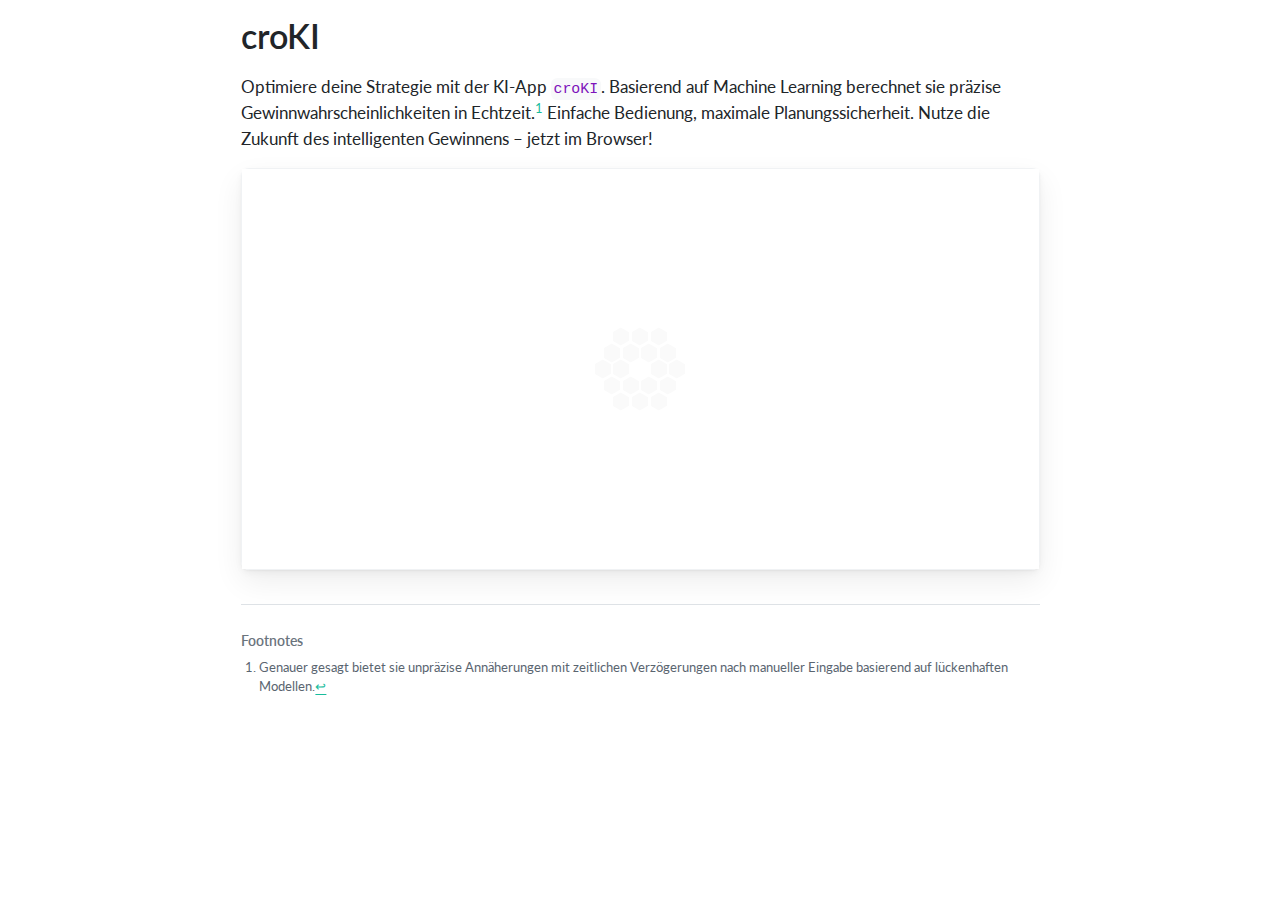
==== commit c8d42060: "moved models once more" ====
--- a/croKI.html
+++ b/croKI.html
@@ -2,7 +2,7 @@
 <html xmlns="http://www.w3.org/1999/xhtml" lang="en" xml:lang="en"><head>
 
 <meta charset="utf-8">
-<meta name="generator" content="quarto-1.4.525">
+<meta name="generator" content="quarto-1.4.515">
 
 <meta name="viewport" content="width=device-width, initial-scale=1.0, user-scalable=yes">
 
@@ -149,8 +149,7 @@
 60, 0, 50, 40, 0, 25, 55, 0, 55)), row.names = c(NA, -210L), class = c("tbl_df", 
 "tbl", "data.frame"))
 
-LR &lt;- glm(winner ~ rundenPunkte_kumuliert*Round + abstandZu1_kumuliert*Round, data = train_data, family = "binomial")
-OLS &lt;- lm(gesamtpunkte ~ rundenPunkte_kumuliert*Round, data = train_data)
+
 
 ui &lt;- fluidPage(
   wellPanel(
@@ -180,6 +179,8 @@
 server &lt;- function(input, output, session) {
   modelLR &lt;-  reactiveValues(prob = NULL)
   modelOLS &lt;-  reactiveValues(score = NULL)
+  LR &lt;- glm(winner ~ rundenPunkte_kumuliert*Round + abstandZu1_kumuliert*Round, data = train_data, family = "binomial")
+  OLS &lt;- lm(gesamtpunkte ~ rundenPunkte_kumuliert*Round, data = train_data)
   observe({
     new &lt;- data.frame(rundenPunkte_kumuliert  = as.numeric(input$score),
                       Round = as.numeric(input$round),
@@ -195,12 +196,12 @@
 shinyApp(ui = ui, server = server)</code></pre>
 
 
-<div id="quarto-appendix" class="default"><section id="footnotes" class="footnotes footnotes-end-of-document" role="doc-endnotes"><h2 class="anchored quarto-appendix-heading">Footnotes</h2>
+<div id="quarto-appendix" class="default"><aside id="footnotes" class="footnotes footnotes-end-of-document" role="doc-endnotes"><h2 class="anchored quarto-appendix-heading">Footnotes</h2>
 
 <ol>
 <li id="fn1"><p>Genauer gesagt bietet sie unpräzise Annäherungen mit zeitlichen Verzögerungen nach manueller Eingabe basierend auf lückenhaften Modellen.<a href="#fnref1" class="footnote-back" role="doc-backlink">↩︎</a></p></li>
 </ol>
-</section></div></main>
+</aside></div></main>
 <!-- /main column -->
 <script id="quarto-html-after-body" type="application/javascript">
 window.document.addEventListener("DOMContentLoaded", function (event) {
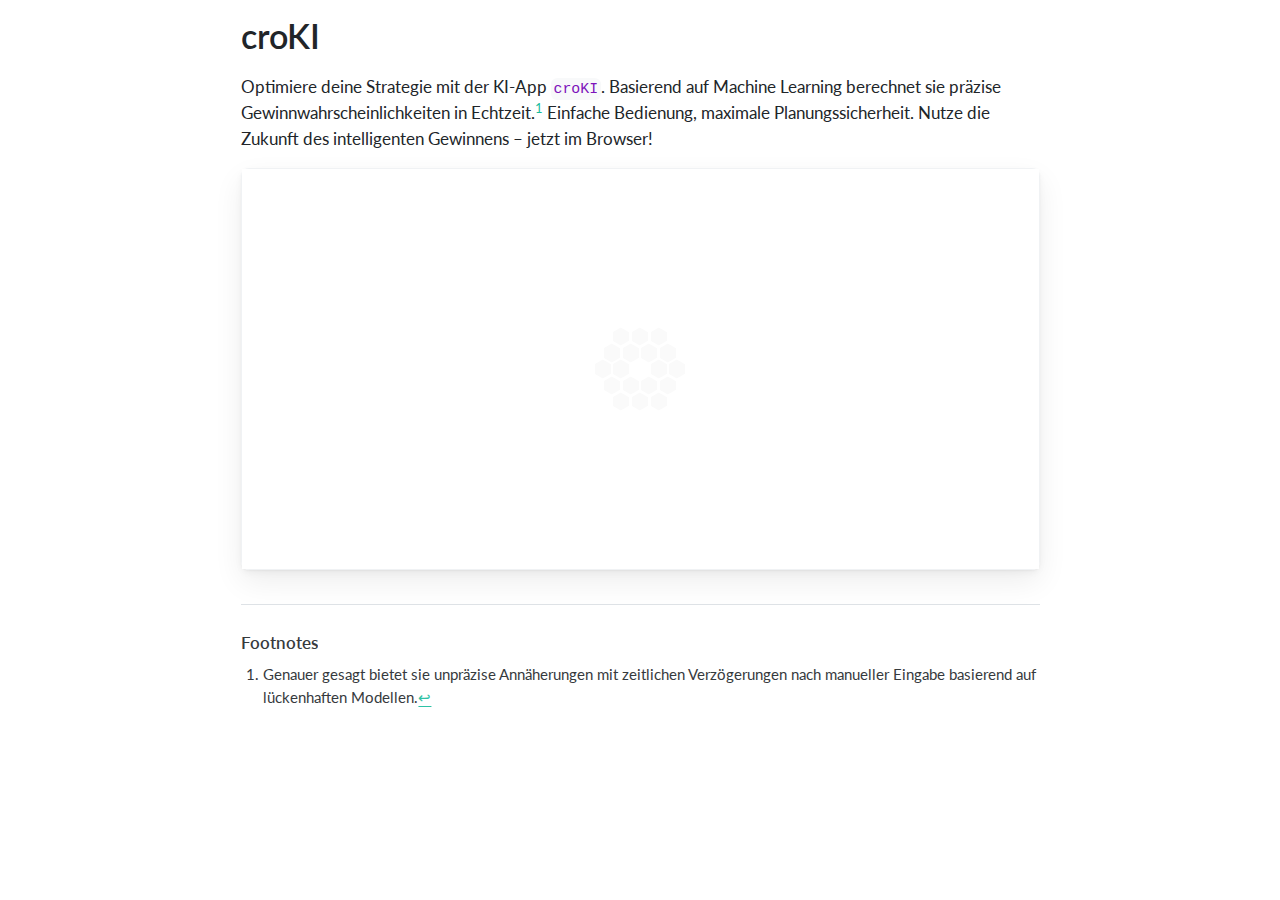
==== commit ea6533f7: "Built site for gh-pages" ====
--- a/croKI.html
+++ b/croKI.html
@@ -2,7 +2,7 @@
 <html xmlns="http://www.w3.org/1999/xhtml" lang="en" xml:lang="en"><head>
 
 <meta charset="utf-8">
-<meta name="generator" content="quarto-1.4.515">
+<meta name="generator" content="quarto-1.4.525">
 
 <meta name="viewport" content="width=device-width, initial-scale=1.0, user-scalable=yes">
 
@@ -149,8 +149,6 @@
 60, 0, 50, 40, 0, 25, 55, 0, 55)), row.names = c(NA, -210L), class = c("tbl_df", 
 "tbl", "data.frame"))
 
-
-
 ui &lt;- fluidPage(
   wellPanel(
     radioButtons(inputId = "round",
@@ -196,12 +194,12 @@
 shinyApp(ui = ui, server = server)</code></pre>
 
 
-<div id="quarto-appendix" class="default"><aside id="footnotes" class="footnotes footnotes-end-of-document" role="doc-endnotes"><h2 class="anchored quarto-appendix-heading">Footnotes</h2>
+<div id="quarto-appendix" class="default"><section id="footnotes" class="footnotes footnotes-end-of-document" role="doc-endnotes"><h2 class="anchored quarto-appendix-heading">Footnotes</h2>
 
 <ol>
 <li id="fn1"><p>Genauer gesagt bietet sie unpräzise Annäherungen mit zeitlichen Verzögerungen nach manueller Eingabe basierend auf lückenhaften Modellen.<a href="#fnref1" class="footnote-back" role="doc-backlink">↩︎</a></p></li>
 </ol>
-</aside></div></main>
+</section></div></main>
 <!-- /main column -->
 <script id="quarto-html-after-body" type="application/javascript">
 window.document.addEventListener("DOMContentLoaded", function (event) {
